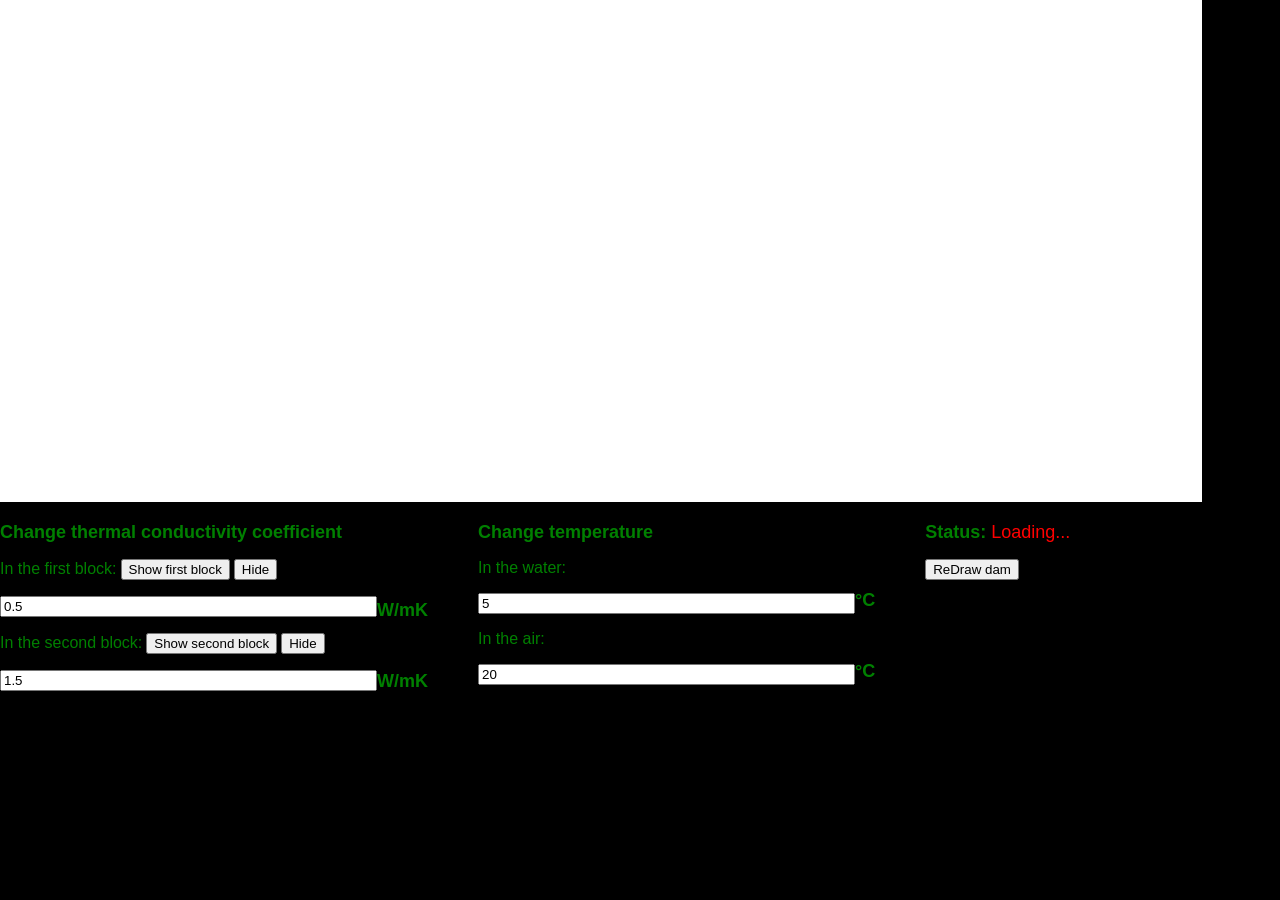
==== index.html @ a9814077 "Add files via upload" ====
<!DOCTYPE html>
<html>
    <head>
        <title>dam demo</title>
        <meta charset="UTF-8" />
		<link rel="stylesheet" type="text/css" href="style.css">	
        <script src="src/jquery-3.6.0.min.js"></script>
<!--        console.log('Client running at http://localhost:63342/ws_projects/damPlate-main/index.html')-->
    </head>
    <body>

        <canvas id="canvas" width="1200" height="500"> 	
            <script src="src/matrix.js"></script>
            <script src="src/dam.js"></script>
        </canvas>

        <FORM>
            <div class="parent">
                <div class="inner-left">
                    <p><font size="4" color="green" face="Arial"><b>Сhange thermal conductivity coefficient</b></font></p>
                    <p><font size="3" color="green" face="Arial">In the first block:</font>
                        <input type="button" name="bt_b1" value="Show first block" onclick ="showBlock1()" >
                        <input type="button" name="bt_b1" value="Hide" onclick ="reDrawBlock1()" >
                    </p>
                    <input size="45" id='coefB1' value="0.5"/>
                    <p><font size="3" color="green" face="Arial">In the second block:</font>
                        <input type="button" name="bt_b1" value="Show second block" onclick ="showBlock2()" >
                        <input type="button" name="bt_b1" value="Hide" onclick ="reDrawBlock2()" >
                    </p>
                    <input size="45" id='coefB2' value="1.5"/>
                </div>

                <div class="i-r">
                    <p>1 </p>
                    <p><font size="5" face="Arial">2</font> </p>
                    <p><font size="4" color="green" face="Arial"><b>W/mK</b></font></p>
                    <p>3</p>
                    <p><font size="4" color="green" face="Arial"><b>W/mK</b></font></p>
                </div>

                <div class="inner-right">
                    <p><font size="4" color="green" face="Arial"><b>Change temperature</b></font></p>
                    <p><font size="3" color="green" face="Arial">In the water:</font></p>
                    <input size="45" id='tWater' value="5"/>
                    <p><font size="3" color="green" face="Arial">In the air:</font></p>
                    <input size="45" id='tAir' value="20"/>
                </div>

                <div class="i-r">
                    <p>1 </p>
                    <p>2 </p>
                    <p><font size="4" color="green" face="Arial"><b>°C</b></font></p>
                    <p>3</p>
                    <p><font size="4" color="green" face="Arial"><b>°C</b></font></p>
                </div>

                <div class="inner-right">
                    <p>
                        <font size="4" color="green" face="Arial"><b>Status: </b></font>
                        <font size="4" color="red" face="Arial" id="loadText">Loading...</font>
                    </p>
                    
                    <input type="button" name="bt" value="ReDraw dam" onclick ="updateChanges()" >
                </div>
                <div class="inner-right2">
                    <div class="loader" id="loadCircle"></div>
                </div>
            </div>
        </FORM>
<!--
        <script src="src/main.js"></script> Срабатывает при обновлении страницы
-->
    </body>
</html>
---- style.css ----
body {
    background-color: black;
    display: block;
    margin: 0 auto;
}

#canvas {
    background-color: white;
	border: 1px solid white;
	/*display: block;
    margin: 0 auto;*/
}

.parent {
    display: flex;
    flex-wrap: wrap;
    /*justify-content: center;*/
}
.inner-left {
    /*width: 150px;   */
    outline: 4px solid black;
}
.inner-right {
    /*flex-basis: 250px;
    flex-grow: 1;*/
    /*outline: px solid black;*/
    margin-left: 50px;
}

.inner-right2 {
    /*flex-basis: 250px;
    flex-grow: 1;*/
    /*outline: px solid black;*/
    margin-top: 10px;
    margin-left: 10px;
}

.i-r {
    text-align: center;
    margin-left: 0px;
}

.myText {
    -webkit-transform: rotate(-90deg);
    -moz-transform: rotate(-90deg);
    filter: progid:DXImageTransform.Microsoft.BasicImage(rotation=3);
    transform: rotate(-90deg);    
    -o-transform: rotate(-90deg); 
}

.loader {
    width: 20px;
    height: 20px;
    border: 4px solid rgba(255, 0, 0, 0.2);
    border-radius: 50%;
    border-left-color: rgba(255, 0, 0, 1);
    animation: loader 1.3s linear infinite;
    display: none;
}
@keyframes loader{
    100% {
        transform: rotate(360deg);
    }
}
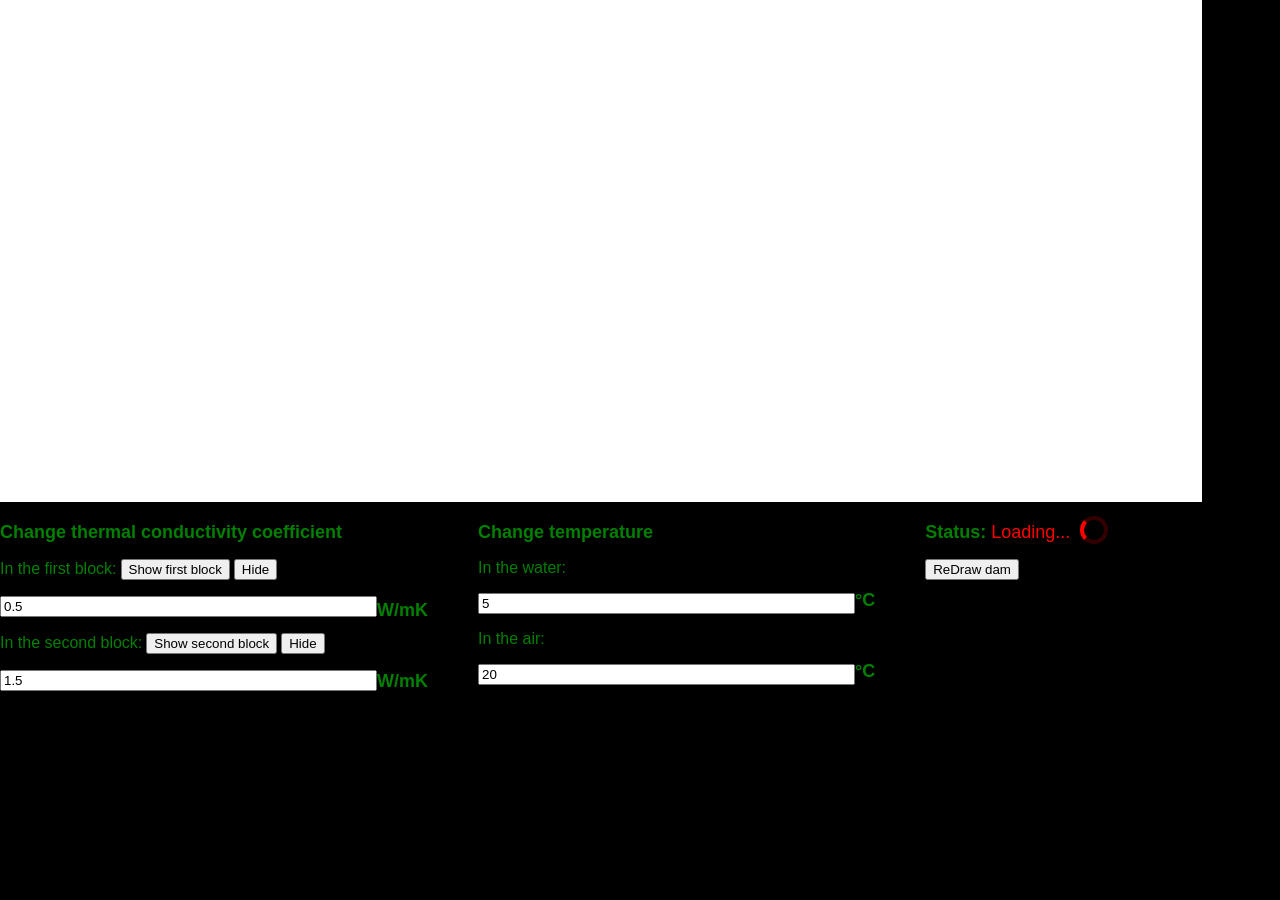
==== commit 20690478: "Add files via upload" ====
--- a/index.html
+++ b/index.html
@@ -5,7 +5,7 @@
         <meta charset="UTF-8" />
 		<link rel="stylesheet" type="text/css" href="style.css">	
         <script src="src/jquery-3.6.0.min.js"></script>
-<!--        console.log('Client running at http://localhost:63342/ws_projects/damPlate-main/index.html')-->
+
     </head>
     <body>
 
@@ -67,8 +67,8 @@
                 </div>
             </div>
         </FORM>
-<!--
+
         <script src="src/main.js"></script> Срабатывает при обновлении страницы
--->
+
     </body>
 </html>
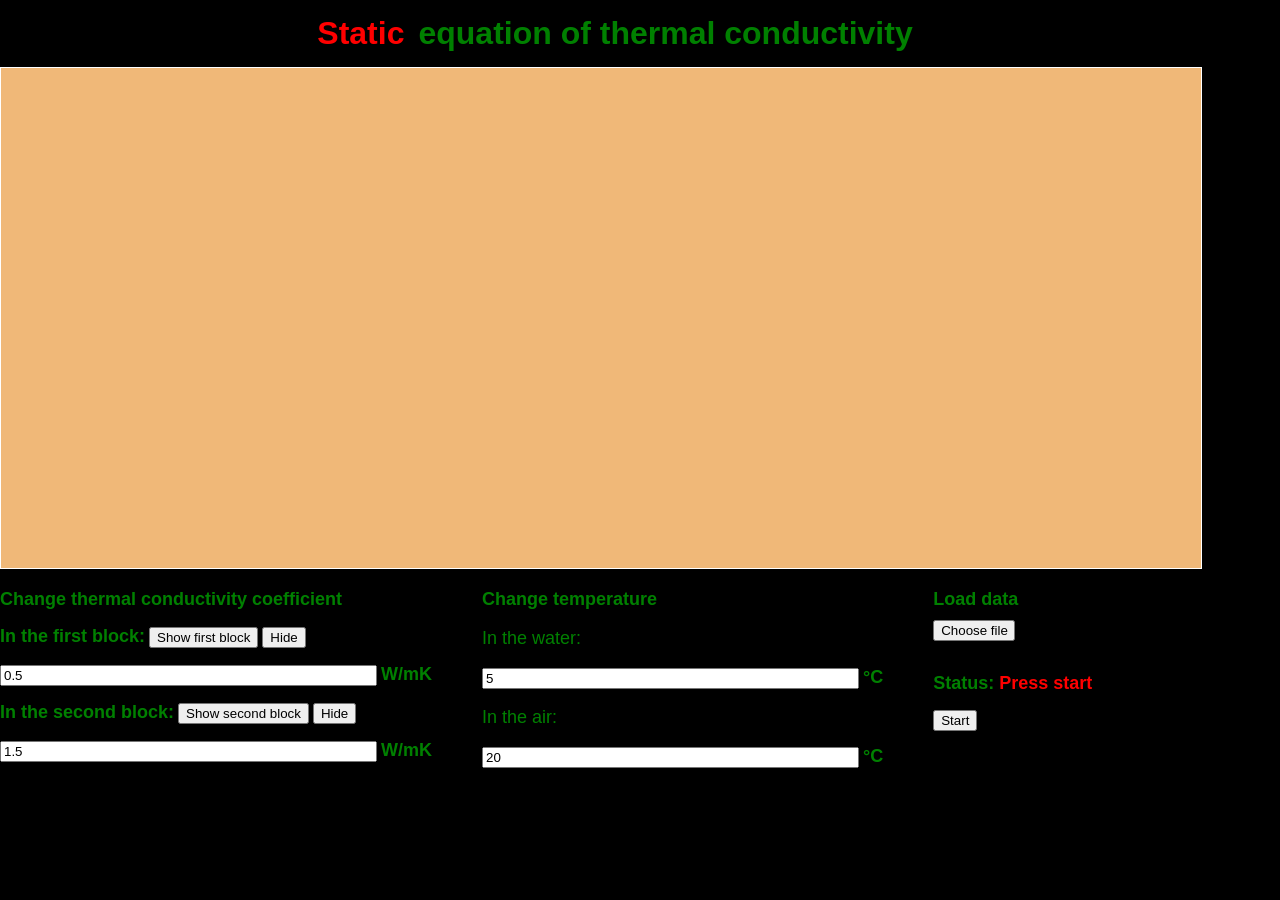
==== commit 39abc1d4: "Add files via upload" ====
--- a/index.html
+++ b/index.html
@@ -1,15 +1,30 @@
 <!DOCTYPE html>
 <html>
-    <head>
-        <title>dam demo</title>
-        <meta charset="UTF-8" />
-		<link rel="stylesheet" type="text/css" href="style.css">	
-        <script src="src/jquery-3.6.0.min.js"></script>
+<head>
+    <title>dam demo</title>
+    <meta charset="UTF-8"/>
+    <link rel="stylesheet" type="text/css" href="style.css">
+    <script src="src/jquery-3.6.0.min.js"></script>
 
-    </head>
-    <body>
+</head>
+<body>
+<div>
+    <div>
+        <div style="display: flex; flex-direction: row">
+            <div style="text-align: center; padding: 15px; width: 1200px ">
+                <b class="nonstatic" hidden="hidden" id="nonText"> non-</b>
+                <b class="headerWord">Static</b>
+                <b class="header">equation of thermal conductivity</b>
+            </div>
+            <div>
+              <!--  <input id="staticEqButton" style="margin-top: 25px; font-size: 15px" type="button"
+                       value="Static equation" onclick="switchEqType2()">
+                <input id="nonStaticEqButton" style="margin-top: 25px; font-size: 15px" type="button"
+                       value="non-Static equation" onclick="switchEqType()">-->
+            </div>
+        </div>
 
-        <canvas id="canvas" width="1200" height="500"> 	
+        <canvas id="canvas" width="1200" height="500">
             <script src="src/matrix.js"></script>
             <script src="src/dam.js"></script>
         </canvas>
@@ -17,58 +32,92 @@
         <FORM>
             <div class="parent">
                 <div class="inner-left">
-                    <p><font size="4" color="green" face="Arial"><b>Сhange thermal conductivity coefficient</b></font></p>
-                    <p><font size="3" color="green" face="Arial">In the first block:</font>
-                        <input type="button" name="bt_b1" value="Show first block" onclick ="showBlock1()" >
-                        <input type="button" name="bt_b1" value="Hide" onclick ="reDrawBlock1()" >
+                    <p><b class="regularText">Сhange thermal conductivity coefficient</b></p>
+                    <p><b class="regularText">In the first block:</b>
+
+                        <!--Показ/скрытие 1 части-->
+                        <input type="button" name="bt_b1" value="Show first block" onclick="showBlock1()">
+                        <input type="button" name="bt_b1" value="Hide" onclick="reDrawBlock1()">
                     </p>
-                    <input size="45" id='coefB1' value="0.5"/>
-                    <p><font size="3" color="green" face="Arial">In the second block:</font>
-                        <input type="button" name="bt_b1" value="Show second block" onclick ="showBlock2()" >
-                        <input type="button" name="bt_b1" value="Hide" onclick ="reDrawBlock2()" >
+                    <div>
+                        <input size="45" id='coefB1' value="0.5"/> <!--Первый коэффицент-->
+                        <b class="regularText">W/mK</b>
+                    </div>
+                    <!--Показ/скрытие 2 части-->
+                    <p><b class="regularText">In the second block:</b>
+                        <input type="button" name="bt_b1" value="Show second block" onclick="showBlock2()">
+                        <input type="button" name="bt_b1" value="Hide" onclick="reDrawBlock2()">
                     </p>
-                    <input size="45" id='coefB2' value="1.5"/>
+                    <div>
+                        <input size="45" id='coefB2' value="1.5"/> <!--Второй коэффициент-->
+                        <b class="regularText">W/mK</b>
+                    </div>
                 </div>
 
-                <div class="i-r">
-                    <p>1 </p>
-                    <p><font size="5" face="Arial">2</font> </p>
-                    <p><font size="4" color="green" face="Arial"><b>W/mK</b></font></p>
-                    <p>3</p>
-                    <p><font size="4" color="green" face="Arial"><b>W/mK</b></font></p>
+
+                <div class="inner-right">
+                    <p><b class="regularText">Change temperature</b></p>
+                    <p class="regularText">In the water:</p>
+                    <div>
+                        <input size="45" id='tWater' value="5"/> <!--Температура воды-->
+                        <b class="regularText">°C</b>
+                    </div>
+                    <p class="regularText">In the air:</p>
+                    <div>
+                        <input size="45" id='tAir' value="20"/> <!--Температура воздуха-->
+                        <b class="regularText">°C</b>
+                    </div>
                 </div>
 
-                <div class="inner-right">
-                    <p><font size="4" color="green" face="Arial"><b>Change temperature</b></font></p>
-                    <p><font size="3" color="green" face="Arial">In the water:</font></p>
-                    <input size="45" id='tWater' value="5"/>
-                    <p><font size="3" color="green" face="Arial">In the air:</font></p>
-                    <input size="45" id='tAir' value="20"/>
+
+                <div class="inner-right"> <!--Правый блок со статусом и кнопкой для перерасчёта-->
+                    <div style="margin-top: 16px; margin-bottom: 16px; display: flex; flex-direction: column">
+                        <b class="regularText" style="margin-right: 8px">Load data</b>
+                        <div style="display: flex; flex-direction: row">
+                        <input type="button" id="loadFileXml" value="Choose file" style="width: 82px; margin-top: 10px" onclick="document.getElementById('mashInput').click();" />
+                            <b class = "regularText" hidden="hidden" id="DtLoaded" style="margin-left: 10px; margin-top: 10px">Data loaded</b>
+
+                            <input id="mashInput" type="file" size="50"  style="margin-top: 6px; display:none" onchange="processFiles(this.files)">
+                        </div>
+                    </div>
+                    <div style="display: flex; flex-direction: row">
+                        <p>
+                            <b class="regularText">Status: </b>
+                            <b id="loadText" class="regularText" style="color: red">Press start</b>
+                        </p>
+                        <div style="margin-left: 8px; margin-top: 12px" class="loader" id="loadCircle"></div>
+                    </div>
+                    <input id="start" type="button" name="bt" value="Start" onclick="startMain()">
+                    <input id="redraw" hidden type="button" name="bt2" value="Recalculate" onclick="updateChanges()">
+                    <div style="margin-top: 20px">
+
+
+                    </div>
+                    <div id="dayInputDiv" hidden="hidden"> <!--Блок ввода продолжительности-->
+                        <p>
+                            <b class="regularText">Duration in days</b>
+                        </p>
+                        <input id="day_input" value="1" oninput="days.innerText=this.value">
+                        <b id="days">0</b>
+                    </div>
                 </div>
 
-                <div class="i-r">
-                    <p>1 </p>
-                    <p>2 </p>
-                    <p><font size="4" color="green" face="Arial"><b>°C</b></font></p>
-                    <p>3</p>
-                    <p><font size="4" color="green" face="Arial"><b>°C</b></font></p>
-                </div>
 
-                <div class="inner-right">
-                    <p>
-                        <font size="4" color="green" face="Arial"><b>Status: </b></font>
-                        <font size="4" color="red" face="Arial" id="loadText">Loading...</font>
-                    </p>
-                    
-                    <input type="button" name="bt" value="ReDraw dam" onclick ="updateChanges()" >
-                </div>
-                <div class="inner-right2">
-                    <div class="loader" id="loadCircle"></div>
-                </div>
             </div>
         </FORM>
 
-        <script src="src/main.js"></script> Срабатывает при обновлении страницы
 
-    </body>
+        <div class="regularText" id="fileOutput" hidden="hidden"></div>
+    </div>
+    <p>5</p>
+
+    <!--Через аппенд сделать слайдер в js файле после того как всё посчиталось-->
+    <div class="range" hidden="hidden">
+        <input type="range" value="1" min="1" max=days oninput="rangeValue.innerText = this.value">
+        <p id="rangeValue">25</p>
+    </div>
+
+    <script src="src/main.js"></script>
+</div>
+</body>
 </html>
--- a/style.css
+++ b/style.css
@@ -5,7 +5,7 @@
 }
 
 #canvas {
-    background-color: white;
+    background-color: #f0b878;
 	border: 1px solid white;
 	/*display: block;
     margin: 0 auto;*/
@@ -25,6 +25,7 @@
     flex-grow: 1;*/
     /*outline: px solid black;*/
     margin-left: 50px;
+
 }
 
 .inner-right2 {
@@ -63,3 +64,30 @@
     }
 }
 
+.header {
+    font-family: 'Arial', sans-serif ;
+    font-size: 32px ;
+    color: green ;
+
+}
+
+.headerWord{
+    font-family: 'Arial', sans-serif ;
+    font-size: 32px ;
+    color: red ;
+    margin-right: 10px;
+}
+
+.nonstatic{
+    font-family: 'Arial', sans-serif ;
+    font-size: 32px ;
+    color: yellow ;
+}
+
+.regularText{
+    font-size: 18px;
+    color: green;
+    font-family: 'Arial', sans-serif ;
+
+
+}
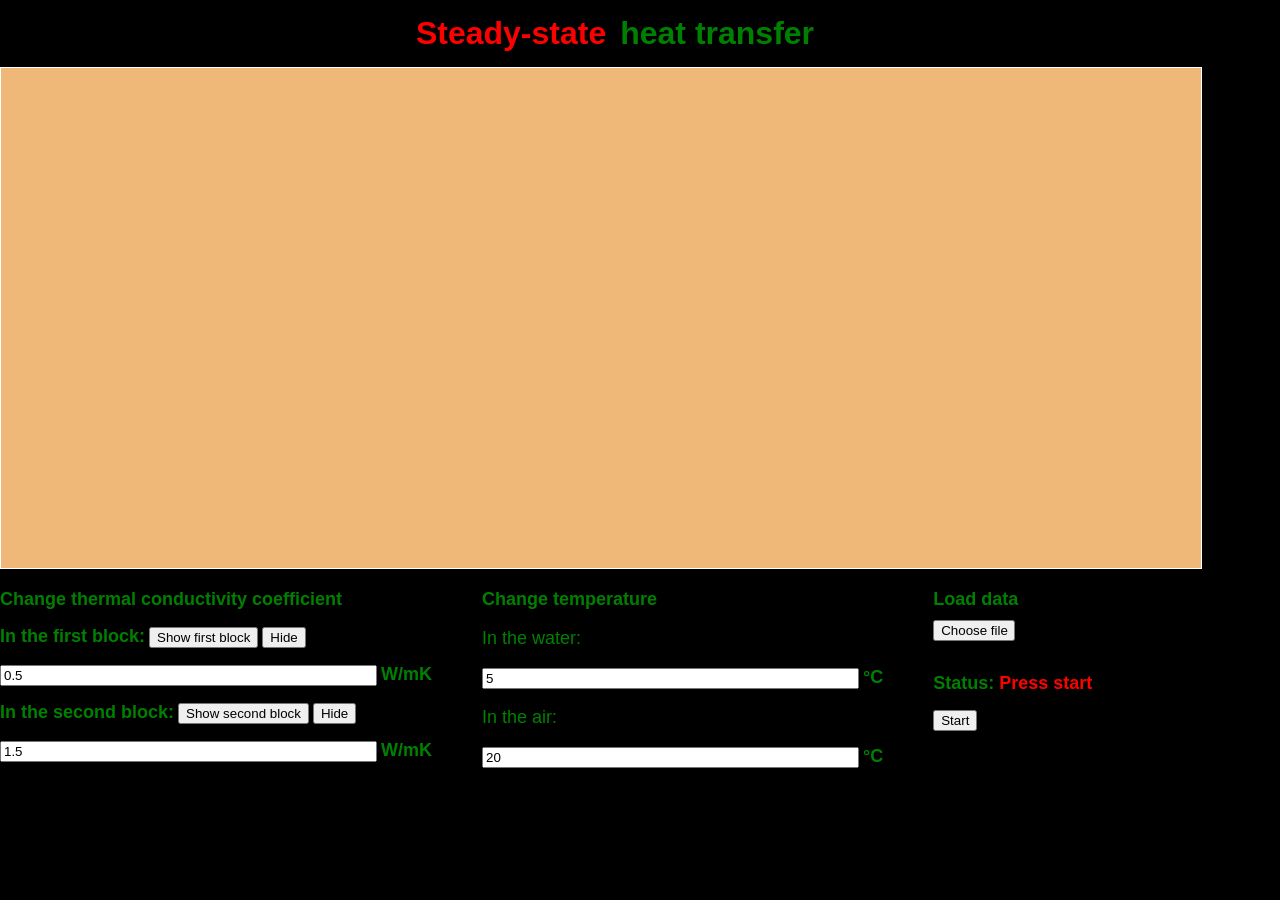
==== commit 2f0859b0: "Add files via upload" ====
--- a/index.html
+++ b/index.html
@@ -13,8 +13,8 @@
         <div style="display: flex; flex-direction: row">
             <div style="text-align: center; padding: 15px; width: 1200px ">
                 <b class="nonstatic" hidden="hidden" id="nonText"> non-</b>
-                <b class="headerWord">Static</b>
-                <b class="header">equation of thermal conductivity</b>
+                <b class="headerWord">Steady-state</b>
+                <b class="header">heat transfer</b>
             </div>
             <div>
               <!--  <input id="staticEqButton" style="margin-top: 25px; font-size: 15px" type="button"
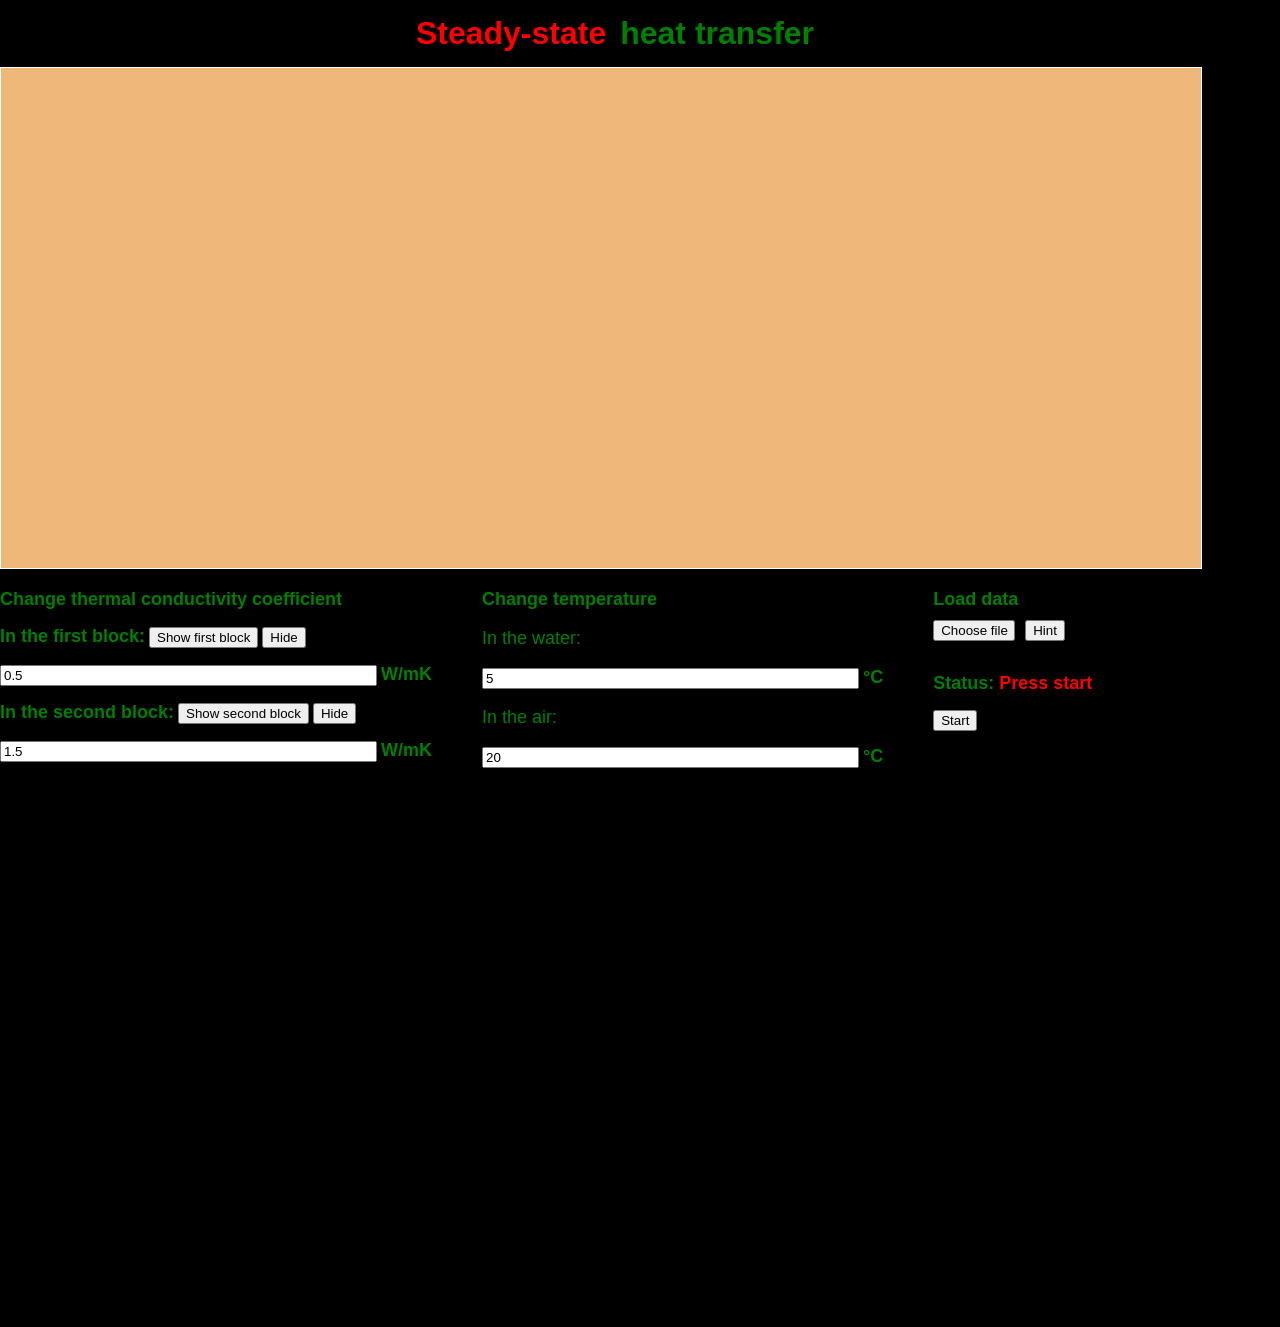
==== commit 95006c76: "Add files via upload" ====
--- a/index.html
+++ b/index.html
@@ -16,11 +16,103 @@
                 <b class="headerWord">Steady-state</b>
                 <b class="header">heat transfer</b>
             </div>
-            <div>
-              <!--  <input id="staticEqButton" style="margin-top: 25px; font-size: 15px" type="button"
-                       value="Static equation" onclick="switchEqType2()">
-                <input id="nonStaticEqButton" style="margin-top: 25px; font-size: 15px" type="button"
-                       value="non-Static equation" onclick="switchEqType()">-->
+            <div id="hintDiv" style="visibility: hidden; position: absolute; left: 1210px; display: flex; flex-direction: column; border-color: orange; border-width: 2px">
+                <b class="regularText" style="font-size: 30px; margin-top: 15px; margin-left: 15px">File format hint</b>
+                <div style="display: flex; flex-direction: row;">
+                    <b class="regularText" style=" margin-top: 15px; margin-left: 15px">1. Nodes coordinates must come
+                        after</b>
+                    <b class="regularText" style=" margin-top: 15px; margin-left: 15px; color: red">"*Node"</b>
+                    <b class="regularText" style=" margin-top: 15px; margin-left: 15px">and end up with a</b>
+                </div>
+                <b class="regularText" style=" margin-left: 15px; color: red">"*Element, type=DC2D3"</b>
+                <b class="regularText" style=" margin-top: 15px; margin-left: 15px; color: orange">Example:</b>
+                <b class="regularText" style=" margin-top: 15px; margin-left: 15px; width:350px">
+                    *Node<br/>
+                    1, 5.05000019, 31.1499996<br/>
+                    2, 5.05000019, 33.6499977<br/>
+                    3, 7.05000019, 33.6499977<br/>
+                    4, 7.05000019, 31.1499996<br/>
+                    ............................................<br/>
+                    *Element, type=DC2D3<br/>
+                </b>
+                <div style="display: flex; flex-direction: row;">
+                    <b class="regularText" style=" margin-top: 15px; margin-left: 15px">2. Nodes elements must come
+                        after</b>
+                    <b class="regularText" style=" margin-top: 15px; margin-left: 15px; color: red">"*Element,
+                        type=DC2D3"</b>
+                </div>
+                <div style="display: flex; flex-direction: row;">
+                    <b class="regularText" style=" margin-left: 15px">and end up with a</b>
+                    <b class="regularText" style=" margin-left: 15px; color: red">"*Nset, nset=Concrete-1"</b>
+                </div>
+                <b class="regularText" style=" margin-top: 15px; margin-left: 15px; color: orange">Example:</b>
+                <b class="regularText" style=" margin-top: 15px; margin-left: 15px; width:350px">
+                    *Element, type=DC2D3<br/>
+                    1, 144, 123,  47<br/>
+                    2, 130,  97,  46<br/>
+                    3, 114,  64,  24<br/>
+                    4, 146, 114,  86<br/>
+                    ............................................<br/>
+                    *Nset, nset=Concrete-1<br/>
+                </b>
+                <div style="display: flex; flex-direction: row;">
+                    <b class="regularText" style=" margin-top: 15px; margin-left: 15px">3. 1st material nodes must come after</b>
+                    <b class="regularText" style=" margin-top: 15px; margin-left: 15px; color: red">"*Elset, elset=Concrete-1, generate"</b>
+                </div>
+                <div style="display: flex; flex-direction: row;">
+                    <b class="regularText" style=" margin-left: 15px">and end up with </b>
+                    <b class="regularText" style=" margin-left: 15px; color: red">anything</b>
+                </div>
+                <b class="regularText" style=" margin-top: 15px; margin-left: 15px; color: orange">Example:</b>
+                <b class="regularText" style=" margin-top: 15px; margin-left: 15px; width:350px">
+                    *Elset, elset=Concrete-1, generate<br/>
+                    1,  300,    1<br/>
+                </b>
+                <div style="display: flex; flex-direction: row;">
+                    <b class="regularText" style=" margin-top: 15px; margin-left: 15px">4. 2nd material nodes must come after</b>
+                    <b class="regularText" style=" margin-top: 15px; margin-left: 15px; color: red">"*Elset, elset=Concrete-2, generate"</b>
+                </div>
+                <div style="display: flex; flex-direction: row;">
+                    <b class="regularText" style=" margin-left: 15px">and end up with </b>
+                    <b class="regularText" style=" margin-left: 15px; color: red">anything</b>
+                </div>
+                <b class="regularText" style=" margin-top: 15px; margin-left: 15px; color: orange">Example:</b>
+                <b class="regularText" style=" margin-top: 15px; margin-left: 15px; width:350px">
+                    *Elset, elset=Concrete-2, generate<br/>
+                    301,  335,    1<br/>
+                </b>
+                <div style="display: flex; flex-direction: row;">
+                <b class="regularText" style=" margin-top: 15px; margin-left: 15px">5. Water temperature must come after</b>
+                <b class="regularText" style=" margin-top: 15px; margin-left: 15px; color: red">"*Nset, nset=T_water"</b>
+                </div>
+                <div style="display: flex; flex-direction: row;">
+                    <b class="regularText" style=" margin-left: 15px">and end up with a</b>
+                    <b class="regularText" style=" margin-left: 15px; color: red">"*Nset, nset=T_air"</b>
+                </div>
+                <b class="regularText" style=" margin-top: 15px; margin-left: 15px; color: orange">Example:</b>
+                <b class="regularText" style=" margin-top: 15px; margin-left: 15px; width:350px">
+                    *Nset, nset=T_water<br/>
+                    13, 14, 46, 47, 48, 49, 50, 51, 52, 53<br/>
+                    *Nset, nset=T_air<br/>
+                </b>
+                <div style="display: flex; flex-direction: row;">
+                    <b class="regularText" style=" margin-top: 15px; margin-left: 15px">6. Air temperature must come after</b>
+                    <b class="regularText" style=" margin-top: 15px; margin-left: 15px; color: red">"*Nset, nset=T_air"</b>
+                </div>
+                <div style="display: flex; flex-direction: row;">
+                    <b class="regularText" style=" margin-left: 15px">and end up with any</b>
+                    <b class="regularText" style=" margin-left: 15px; color: red">word</b>
+                </div>
+                <b class="regularText" style=" margin-top: 15px; margin-left: 15px; color: orange">Example:</b>
+                <b class="regularText" style=" margin-top: 15px; margin-left: 15px; width:450px">
+                    *Nset, nset=T_air<br/>
+                    10, 11, 12, 27, 42, 43, 44, 45, 72, 73, 74, 75, 76, 77, 78<br/>
+                    *Nset, nset=T_gallery<br/>
+                </b>
+                <!--  <input id="staticEqButton" style="margin-top: 25px; font-size: 15px" type="button"
+                         value="Static equation" onclick="switchEqType2()">
+                  <input id="nonStaticEqButton" style="margin-top: 25px; font-size: 15px" type="button"
+                         value="non-Static equation" onclick="switchEqType()">-->
             </div>
         </div>
 
@@ -74,10 +166,18 @@
                     <div style="margin-top: 16px; margin-bottom: 16px; display: flex; flex-direction: column">
                         <b class="regularText" style="margin-right: 8px">Load data</b>
                         <div style="display: flex; flex-direction: row">
-                        <input type="button" id="loadFileXml" value="Choose file" style="width: 82px; margin-top: 10px" onclick="document.getElementById('mashInput').click();" />
-                            <b class = "regularText" hidden="hidden" id="DtLoaded" style="margin-left: 10px; margin-top: 10px">Data loaded</b>
-
-                            <input id="mashInput" type="file" size="50"  style="margin-top: 6px; display:none" onchange="processFiles(this.files)">
+                            <input type="button" id="loadFileXml" value="Choose file"
+                                   style="width: 82px; margin-top: 10px"
+                                   onclick="document.getElementById('mashInput').click();"/>
+                            <input type="button" id="btnHint" value="Hint"
+                                   style="height: 21px; margin-top: 10px; margin-left: 10px" onclick="showHint()">
+                            <input type="button" id="btnHintHide" value="Hint" hidden="hidden"
+                                   style="height: 21px; margin-top: 10px; margin-left: 10px;" onclick="hideHint()">
+                            <b class="regularText" hidden="hidden" id="DtLoaded"
+                               style="margin-left: 10px; margin-top: 10px">Data loaded</b>
+
+                            <input id="mashInput" type="file" size="50" style="margin-top: 6px; display:none"
+                                   onchange="processFiles(this.files)">
                         </div>
                     </div>
                     <div style="display: flex; flex-direction: row">
